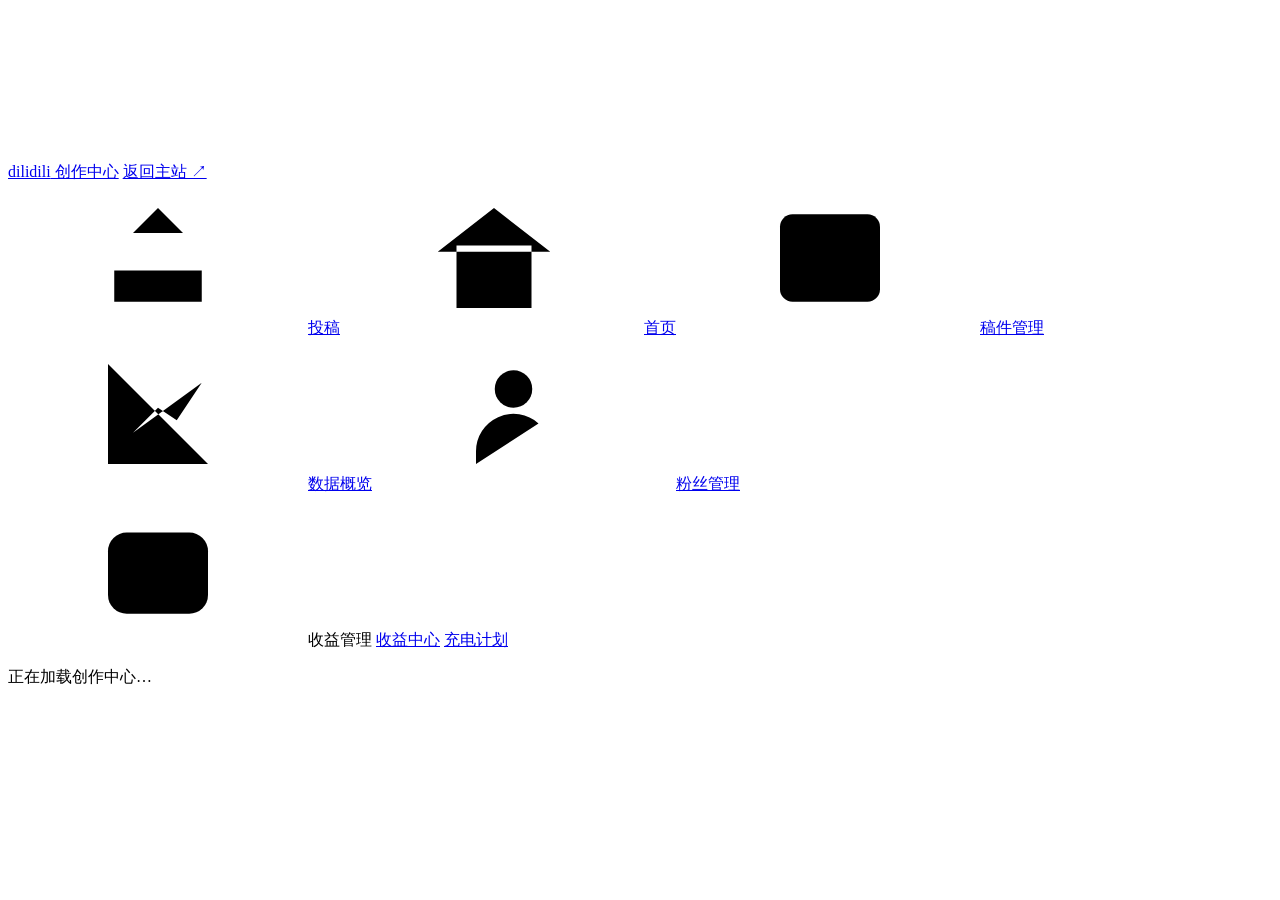
==== src/main/resources/static/studio.html @ b43c4843 "初步搭建个人中心和投稿页" ====
<!doctype html>
<html lang="zh-CN">
<head>
  <meta charset="utf-8">
  <meta name="viewport" content="width=device-width, initial-scale=1">
  <title>创作中心 · dilidili</title>
  <link rel="stylesheet" href="/studio.css?v=2">
  <script src="/studio-upload.js?v=1" defer></script>
  <script src="/studio.js?v=2" defer></script>
</head>
<body>
  <svg class="studio-symbols" xmlns="http://www.w3.org/2000/svg" aria-hidden="true">
    <symbol id="studio-icon-upload" viewBox="0 0 24 24"><path d="M12 15V4m-4 4 4-4 4 4M5 14v5h14v-5"/></symbol>
    <symbol id="studio-icon-home" viewBox="0 0 24 24"><path d="m3 11 9-7 9 7M6 10v10h12V10"/></symbol>
    <symbol id="studio-icon-media" viewBox="0 0 24 24"><rect x="4" y="5" width="16" height="14" rx="2"/><path d="m10 9 5 3-5 3z"/></symbol>
    <symbol id="studio-icon-data" viewBox="0 0 24 24"><path d="M4 4v16h16M8 15l4-4 3 2 4-6"/></symbol>
    <symbol id="studio-icon-followers" viewBox="0 0 24 24"><circle cx="10" cy="8" r="3"/><path d="M4 20v-2a6 6 0 0 1 10-4.5m4-1v7m-3.5-3.5h7"/></symbol>
    <symbol id="studio-icon-income" viewBox="0 0 24 24"><rect x="4" y="6" width="16" height="13" rx="3"/><path d="M4 9h16m-5 5h2"/></symbol>
  </svg>
  <header class="studio-header">
    <a class="studio-brand" href="/studio"><span>dilidili</span> 创作中心</a>
    <a href="/" class="main-site">返回主站 ↗</a>
    <a href="/me" id="studio-account" hidden><img alt="" width="32" height="32"><span></span></a>
  </header>
  <div class="studio-shell">
    <nav class="studio-nav" aria-label="创作中心">
      <a class="studio-upload-link" href="/studio/upload"><svg aria-hidden="true"><use href="#studio-icon-upload"/></svg>投稿</a>
      <a href="/studio"><svg aria-hidden="true"><use href="#studio-icon-home"/></svg>首页</a>
      <a href="/studio/videos"><svg aria-hidden="true"><use href="#studio-icon-media"/></svg>稿件管理</a>
      <a href="/studio/analytics"><svg aria-hidden="true"><use href="#studio-icon-data"/></svg>数据概览</a>
      <a href="/studio/fans"><svg aria-hidden="true"><use href="#studio-icon-followers"/></svg>粉丝管理</a>
      <div class="studio-nav-group">
        <span><svg aria-hidden="true"><use href="#studio-icon-income"/></svg>收益管理</span>
        <a href="/studio/income">收益中心</a>
        <a href="/studio/charge">充电计划</a>
      </div>
    </nav>
    <main id="studio-content" class="studio-content" aria-busy="true">
      <p role="status">正在加载创作中心…</p>
    </main>
  </div>
</body>
</html>
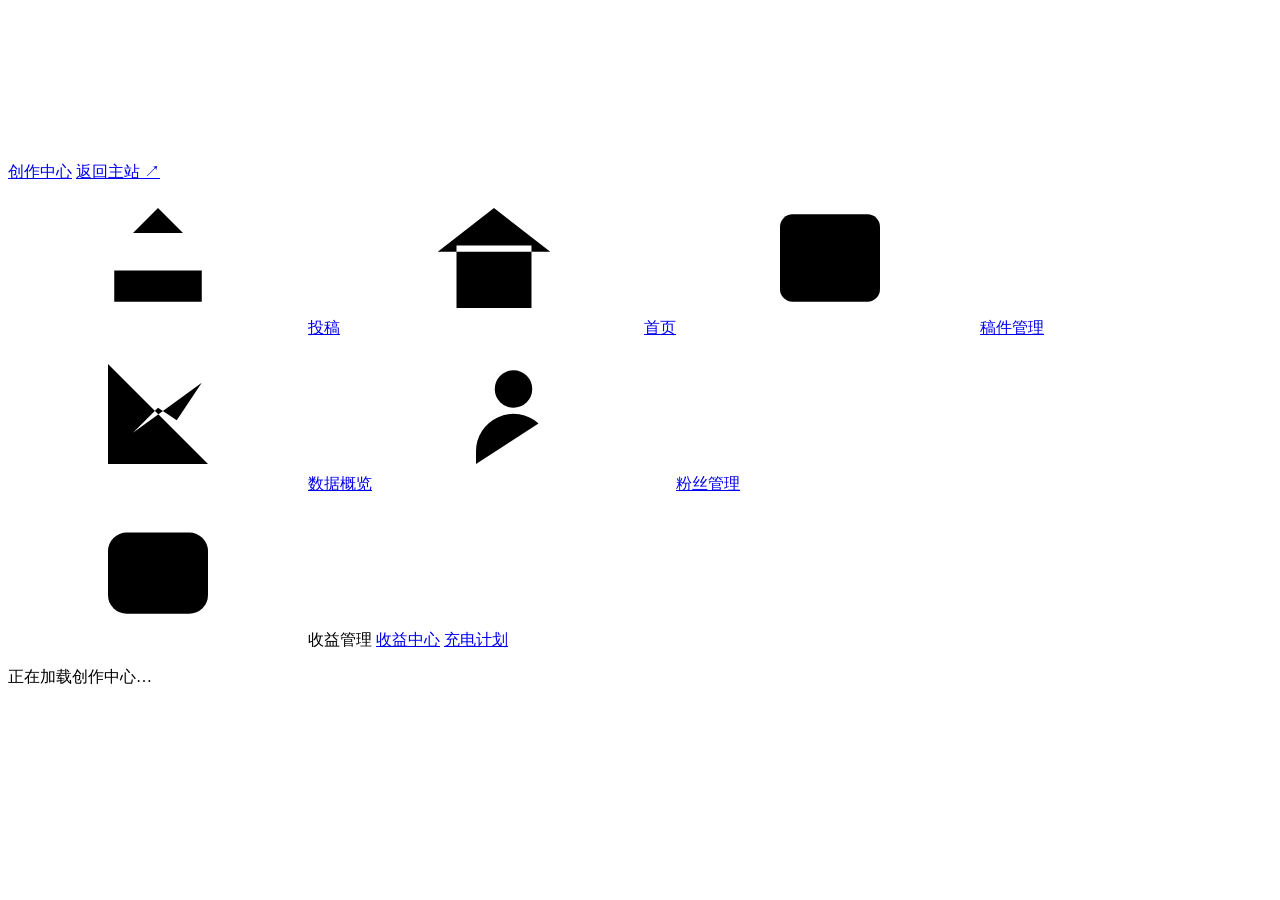
==== commit e54a8f0a: "修改了主页格式和logo" ====
--- a/src/main/resources/static/studio.html
+++ b/src/main/resources/static/studio.html
@@ -4,7 +4,8 @@
   <meta charset="utf-8">
   <meta name="viewport" content="width=device-width, initial-scale=1">
   <title>创作中心 · dilidili</title>
-  <link rel="stylesheet" href="/studio.css?v=2">
+  <link rel="stylesheet" href="/nav-brand.css?v=1">
+  <link rel="stylesheet" href="/studio.css?v=3">
   <script src="/studio-upload.js?v=1" defer></script>
   <script src="/studio.js?v=2" defer></script>
 </head>
@@ -18,7 +19,7 @@
     <symbol id="studio-icon-income" viewBox="0 0 24 24"><rect x="4" y="6" width="16" height="13" rx="3"/><path d="M4 9h16m-5 5h2"/></symbol>
   </svg>
   <header class="studio-header">
-    <a class="studio-brand" href="/studio"><span>dilidili</span> 创作中心</a>
+    <a class="studio-brand" href="/studio"><span class="nav-brand-mark" role="img" aria-label="dilidili"></span> 创作中心</a>
     <a href="/" class="main-site">返回主站 ↗</a>
     <a href="/me" id="studio-account" hidden><img alt="" width="32" height="32"><span></span></a>
   </header>
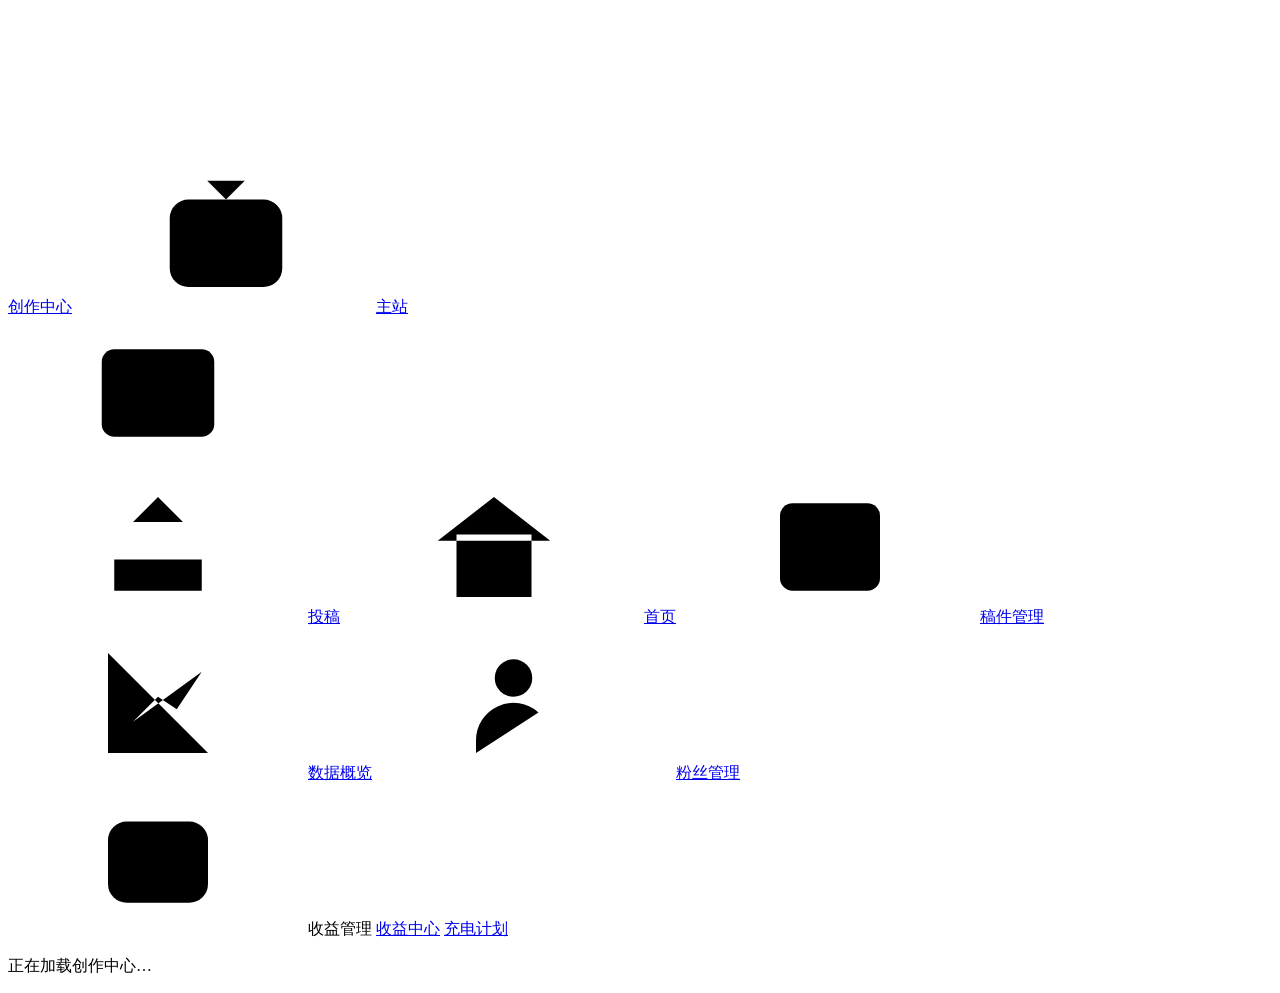
==== commit adbb4a8e: "修改了首页logo和创作中心比例" ====
--- a/src/main/resources/static/studio.html
+++ b/src/main/resources/static/studio.html
@@ -5,9 +5,9 @@
   <meta name="viewport" content="width=device-width, initial-scale=1">
   <title>创作中心 · dilidili</title>
   <link rel="stylesheet" href="/nav-brand.css?v=1">
-  <link rel="stylesheet" href="/studio.css?v=3">
+  <link rel="stylesheet" href="/studio.css?v=7">
   <script src="/studio-upload.js?v=1" defer></script>
-  <script src="/studio.js?v=2" defer></script>
+  <script src="/studio.js?v=3" defer></script>
 </head>
 <body>
   <svg class="studio-symbols" xmlns="http://www.w3.org/2000/svg" aria-hidden="true">
@@ -17,11 +17,16 @@
     <symbol id="studio-icon-data" viewBox="0 0 24 24"><path d="M4 4v16h16M8 15l4-4 3 2 4-6"/></symbol>
     <symbol id="studio-icon-followers" viewBox="0 0 24 24"><circle cx="10" cy="8" r="3"/><path d="M4 20v-2a6 6 0 0 1 10-4.5m4-1v7m-3.5-3.5h7"/></symbol>
     <symbol id="studio-icon-income" viewBox="0 0 24 24"><rect x="4" y="6" width="16" height="13" rx="3"/><path d="M4 9h16m-5 5h2"/></symbol>
+    <symbol id="studio-icon-site" viewBox="0 0 24 24"><rect x="3" y="6" width="18" height="14" rx="3"/><path d="m9 3 3 3 3-3M9 10v3m6-3v3"/></symbol>
+    <symbol id="studio-icon-mail" viewBox="0 0 24 24"><rect x="3" y="5" width="18" height="14" rx="2"/><path d="m4 7 8 6 8-6"/></symbol>
   </svg>
   <header class="studio-header">
     <a class="studio-brand" href="/studio"><span class="nav-brand-mark" role="img" aria-label="dilidili"></span> 创作中心</a>
-    <a href="/" class="main-site">返回主站 ↗</a>
-    <a href="/me" id="studio-account" hidden><img alt="" width="32" height="32"><span></span></a>
+    <a href="/" class="main-site"><svg class="studio-icon" aria-hidden="true"><use href="#studio-icon-site"/></svg>主站</a>
+    <div class="studio-header-tools">
+      <a class="studio-inbox" href="/messages" aria-label="消息中心"><svg class="studio-icon" aria-hidden="true"><use href="#studio-icon-mail"/></svg></a>
+      <a href="/me" id="studio-account" hidden><span></span><img alt="" width="28" height="28"></a>
+    </div>
   </header>
   <div class="studio-shell">
     <nav class="studio-nav" aria-label="创作中心">
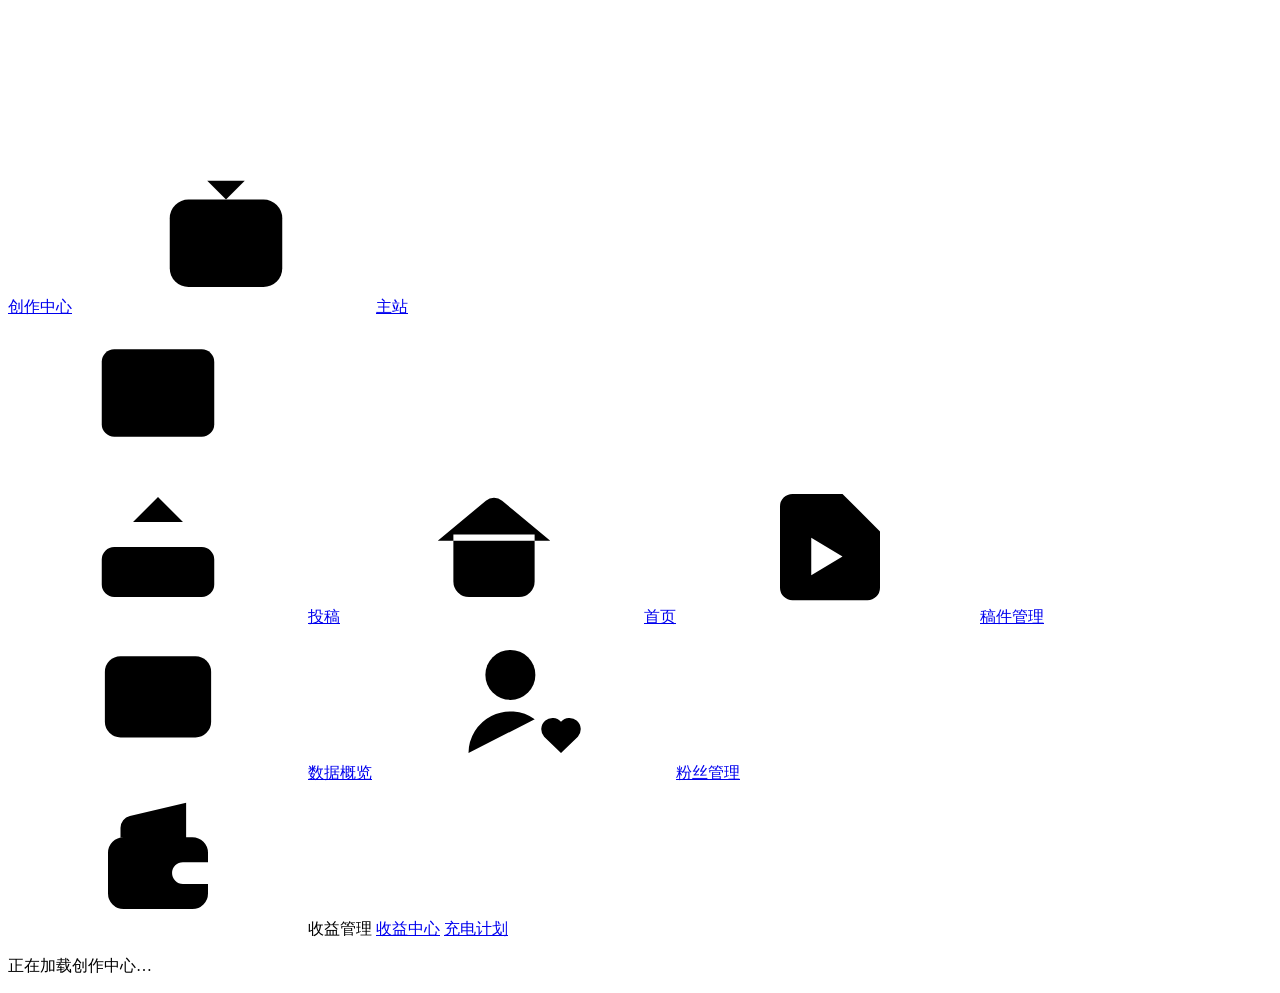
==== commit 47639110: "接入 OSS 上传并简化评论与私信 评论必须填写正文，图片和被提及者复用现有内容字段，旧提及在启动时迁回原评论或回复。  私信支持双方各自删除和发送后三分钟内撤回，移除已读、未读角标、过滤和旧图片读取" ====
--- a/src/main/resources/static/studio.html
+++ b/src/main/resources/static/studio.html
@@ -5,18 +5,18 @@
   <meta name="viewport" content="width=device-width, initial-scale=1">
   <title>创作中心 · dilidili</title>
   <link rel="stylesheet" href="/nav-brand.css?v=1">
-  <link rel="stylesheet" href="/studio.css?v=7">
+  <link rel="stylesheet" href="/studio.css?v=9">
   <script src="/studio-upload.js?v=1" defer></script>
   <script src="/studio.js?v=3" defer></script>
 </head>
 <body>
   <svg class="studio-symbols" xmlns="http://www.w3.org/2000/svg" aria-hidden="true">
-    <symbol id="studio-icon-upload" viewBox="0 0 24 24"><path d="M12 15V4m-4 4 4-4 4 4M5 14v5h14v-5"/></symbol>
-    <symbol id="studio-icon-home" viewBox="0 0 24 24"><path d="m3 11 9-7 9 7M6 10v10h12V10"/></symbol>
-    <symbol id="studio-icon-media" viewBox="0 0 24 24"><rect x="4" y="5" width="16" height="14" rx="2"/><path d="m10 9 5 3-5 3z"/></symbol>
-    <symbol id="studio-icon-data" viewBox="0 0 24 24"><path d="M4 4v16h16M8 15l4-4 3 2 4-6"/></symbol>
-    <symbol id="studio-icon-followers" viewBox="0 0 24 24"><circle cx="10" cy="8" r="3"/><path d="M4 20v-2a6 6 0 0 1 10-4.5m4-1v7m-3.5-3.5h7"/></symbol>
-    <symbol id="studio-icon-income" viewBox="0 0 24 24"><rect x="4" y="6" width="16" height="13" rx="3"/><path d="M4 9h16m-5 5h2"/></symbol>
+    <symbol id="studio-icon-upload" viewBox="0 0 24 24"><path d="M12 15V4m-4 4 4-4 4 4M7 12H5a2 2 0 0 0-2 2v4a2 2 0 0 0 2 2h14a2 2 0 0 0 2-2v-4a2 2 0 0 0-2-2h-2m-1 4h1"/></symbol>
+    <symbol id="studio-icon-home" viewBox="0 0 24 24"><path d="m3 11 7.7-6.4a2 2 0 0 1 2.6 0L21 11M5.5 10v7.5a2.5 2.5 0 0 0 2.5 2.5h8a2.5 2.5 0 0 0 2.5-2.5V10m-8.5 6a2.5 2.5 0 0 0 4 0"/></symbol>
+    <symbol id="studio-icon-media" viewBox="0 0 24 24"><path d="M14 3.5H6a2 2 0 0 0-2 2v13a2 2 0 0 0 2 2h12a2 2 0 0 0 2-2v-9L14 3.5Zm0 0v6h6M9 10.5l5 3-5 3z"/></symbol>
+    <symbol id="studio-icon-data" viewBox="0 0 24 24"><rect x="3.5" y="4.5" width="17" height="13" rx="2.5"/><path d="m7.5 13 3-3 2.5 2 3.5-4m-8 13h7"/></symbol>
+    <symbol id="studio-icon-followers" viewBox="0 0 24 24"><circle cx="9.5" cy="7.5" r="4"/><path d="M2.8 20a6.7 6.7 0 0 1 10.6-5.4m4.2 5.4-2.7-2.6a1.8 1.8 0 0 1 2.7-2.4 1.8 1.8 0 0 1 2.7 2.4z"/></symbol>
+    <symbol id="studio-icon-income" viewBox="0 0 24 24"><path d="M4 11A2.5 2.5 0 0 1 6.5 8.5h11A2.5 2.5 0 0 1 20 11v6.5a2.5 2.5 0 0 1-2.5 2.5h-11A2.5 2.5 0 0 1 4 17.5zm2-2.5V7a2 2 0 0 1 1.5-1.9l9-2.1v5.5m3.5 4h-4a1.75 1.75 0 0 0 0 3.5h4"/></symbol>
     <symbol id="studio-icon-site" viewBox="0 0 24 24"><rect x="3" y="6" width="18" height="14" rx="3"/><path d="m9 3 3 3 3-3M9 10v3m6-3v3"/></symbol>
     <symbol id="studio-icon-mail" viewBox="0 0 24 24"><rect x="3" y="5" width="18" height="14" rx="2"/><path d="m4 7 8 6 8-6"/></symbol>
   </svg>
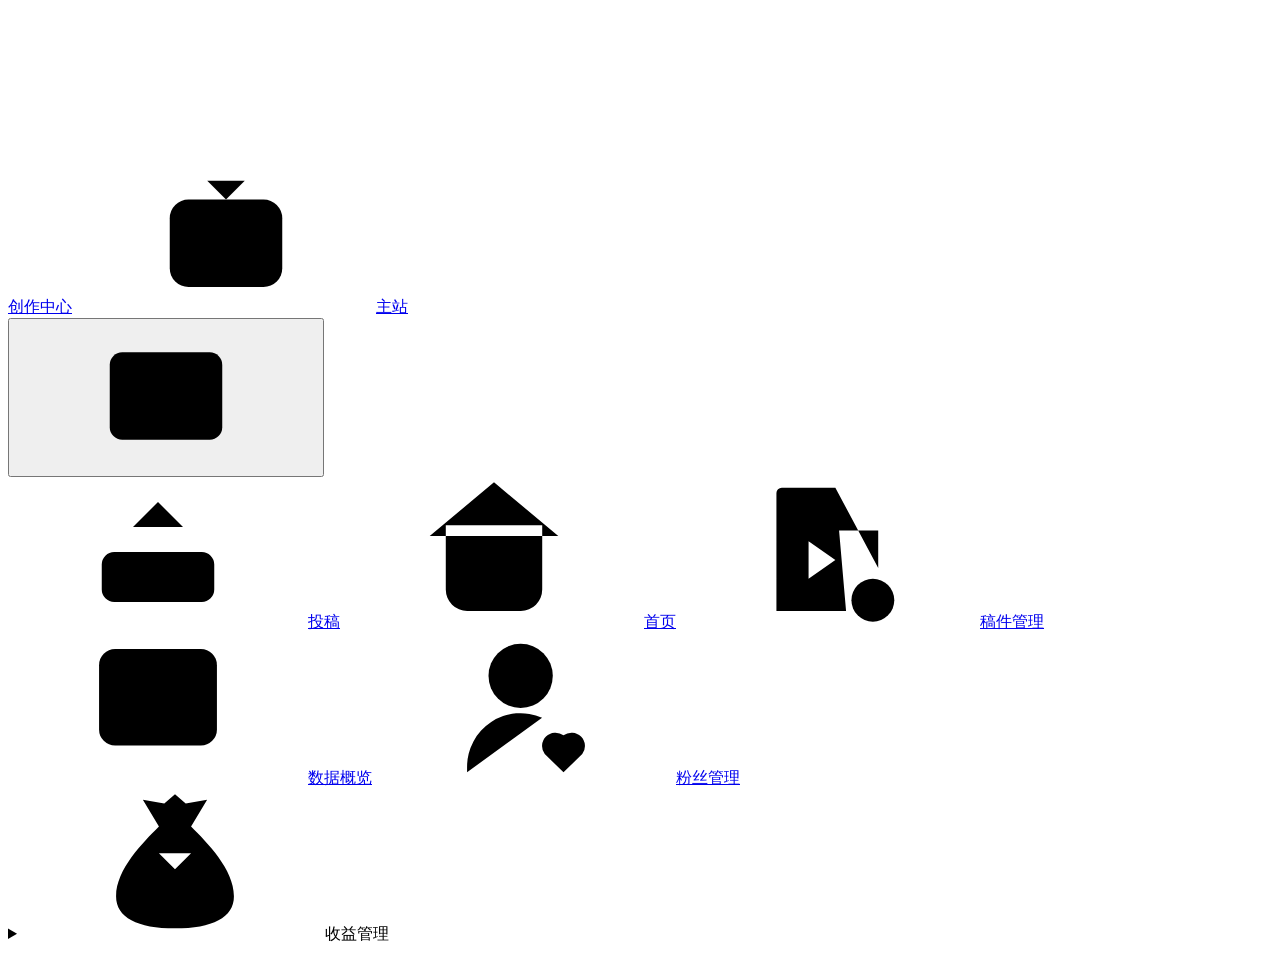
==== commit 8065d7af: "创作中心页" ====
--- a/src/main/resources/static/studio.html
+++ b/src/main/resources/static/studio.html
@@ -5,18 +5,18 @@
   <meta name="viewport" content="width=device-width, initial-scale=1">
   <title>创作中心 · dilidili</title>
   <link rel="stylesheet" href="/nav-brand.css?v=1">
-  <link rel="stylesheet" href="/studio.css?v=9">
-  <script src="/studio-upload.js?v=1" defer></script>
-  <script src="/studio.js?v=3" defer></script>
+  <link rel="stylesheet" href="/studio.css?v=34">
+  <script src="/studio-upload.js?v=8" defer></script>
+  <script src="/studio.js?v=17" defer></script>
 </head>
 <body>
   <svg class="studio-symbols" xmlns="http://www.w3.org/2000/svg" aria-hidden="true">
     <symbol id="studio-icon-upload" viewBox="0 0 24 24"><path d="M12 15V4m-4 4 4-4 4 4M7 12H5a2 2 0 0 0-2 2v4a2 2 0 0 0 2 2h14a2 2 0 0 0 2-2v-4a2 2 0 0 0-2-2h-2m-1 4h1"/></symbol>
-    <symbol id="studio-icon-home" viewBox="0 0 24 24"><path d="m3 11 7.7-6.4a2 2 0 0 1 2.6 0L21 11M5.5 10v7.5a2.5 2.5 0 0 0 2.5 2.5h8a2.5 2.5 0 0 0 2.5-2.5V10m-8.5 6a2.5 2.5 0 0 0 4 0"/></symbol>
-    <symbol id="studio-icon-media" viewBox="0 0 24 24"><path d="M14 3.5H6a2 2 0 0 0-2 2v13a2 2 0 0 0 2 2h12a2 2 0 0 0 2-2v-9L14 3.5Zm0 0v6h6M9 10.5l5 3-5 3z"/></symbol>
-    <symbol id="studio-icon-data" viewBox="0 0 24 24"><rect x="3.5" y="4.5" width="17" height="13" rx="2.5"/><path d="m7.5 13 3-3 2.5 2 3.5-4m-8 13h7"/></symbol>
-    <symbol id="studio-icon-followers" viewBox="0 0 24 24"><circle cx="9.5" cy="7.5" r="4"/><path d="M2.8 20a6.7 6.7 0 0 1 10.6-5.4m4.2 5.4-2.7-2.6a1.8 1.8 0 0 1 2.7-2.4 1.8 1.8 0 0 1 2.7 2.4z"/></symbol>
-    <symbol id="studio-icon-income" viewBox="0 0 24 24"><path d="M4 11A2.5 2.5 0 0 1 6.5 8.5h11A2.5 2.5 0 0 1 20 11v6.5a2.5 2.5 0 0 1-2.5 2.5h-11A2.5 2.5 0 0 1 4 17.5zm2-2.5V7a2 2 0 0 1 1.5-1.9l9-2.1v5.5m3.5 4h-4a1.75 1.75 0 0 0 0 3.5h4"/></symbol>
+    <symbol id="studio-icon-home" viewBox="0 0 28 28"><path d="m2 11 12-10 12 10M5 9v12a4 4 0 0 0 4 4h10a4 4 0 0 0 4-4V9m-13 9a4 4 0 0 0 8 0"/></symbol>
+    <symbol id="studio-icon-media" viewBox="0 0 28 28"><path d="M15 2H5a1 1 0 0 0-1 1v22h13M15 2l8 8v7m-8-15v8h8M10 12l5 3.5-5 3.5z"/><circle cx="22" cy="23" r="4"/><path d="m21 21.5 2.3 1.5-2.3 1.5z"/></symbol>
+    <symbol id="studio-icon-data" viewBox="0 0 28 28"><rect x="3" y="3" width="22" height="18" rx="3"/><path d="m7 16 5-5 3 2 6-5M8 26h12"/></symbol>
+    <symbol id="studio-icon-followers" viewBox="0 0 28 28"><circle cx="13" cy="8" r="6"/><path d="M3 26v-1a10 10 0 0 1 14-9.2m4 10.2-3.5-3.4a2.5 2.5 0 0 1 3.5-3.5 2.5 2.5 0 0 1 3.5 3.5z"/></symbol>
+    <symbol id="studio-icon-income" viewBox="0 0 28 28"><path d="m11 7-3-5 4 .7L14 1l2 1.7 4-.7-3 5m-6 0h6c3 3 8 8 8 13 0 4-4 6-11 6S3 24 3 20c0-5 5-10 8-13Zm0 5 3 3 3-3m-6 4h6m-6 3h6m-3-4v7"/></symbol>
     <symbol id="studio-icon-site" viewBox="0 0 24 24"><rect x="3" y="6" width="18" height="14" rx="3"/><path d="m9 3 3 3 3-3M9 10v3m6-3v3"/></symbol>
     <symbol id="studio-icon-mail" viewBox="0 0 24 24"><rect x="3" y="5" width="18" height="14" rx="2"/><path d="m4 7 8 6 8-6"/></symbol>
   </svg>
@@ -24,7 +24,16 @@
     <a class="studio-brand" href="/studio"><span class="nav-brand-mark" role="img" aria-label="dilidili"></span> 创作中心</a>
     <a href="/" class="main-site"><svg class="studio-icon" aria-hidden="true"><use href="#studio-icon-site"/></svg>主站</a>
     <div class="studio-header-tools">
-      <a class="studio-inbox" href="/messages" aria-label="消息中心"><svg class="studio-icon" aria-hidden="true"><use href="#studio-icon-mail"/></svg></a>
+      <div class="studio-inbox-wrap">
+        <button type="button" class="studio-inbox" aria-label="消息中心" aria-expanded="false" aria-controls="studio-inbox-menu"><svg class="studio-icon" aria-hidden="true"><use href="#studio-icon-mail"/></svg></button>
+        <nav id="studio-inbox-menu" class="studio-inbox-menu" aria-label="消息分类" hidden>
+          <a href="/messages?tab=replies">回复我的</a>
+          <a href="/messages?tab=mentions">@我的</a>
+          <a href="/messages?tab=likes">收到的赞</a>
+          <a href="/messages?tab=system">系统通知</a>
+          <a href="/messages?tab=chat">我的消息</a>
+        </nav>
+      </div>
       <a href="/me" id="studio-account" hidden><span></span><img alt="" width="28" height="28"></a>
     </div>
   </header>
@@ -35,14 +44,15 @@
       <a href="/studio/videos"><svg aria-hidden="true"><use href="#studio-icon-media"/></svg>稿件管理</a>
       <a href="/studio/analytics"><svg aria-hidden="true"><use href="#studio-icon-data"/></svg>数据概览</a>
       <a href="/studio/fans"><svg aria-hidden="true"><use href="#studio-icon-followers"/></svg>粉丝管理</a>
-      <div class="studio-nav-group">
-        <span><svg aria-hidden="true"><use href="#studio-icon-income"/></svg>收益管理</span>
+      <details class="studio-nav-group">
+        <summary><svg aria-hidden="true"><use href="#studio-icon-income"/></svg>收益管理</summary>
+        <div class="studio-nav-submenu">
         <a href="/studio/income">收益中心</a>
         <a href="/studio/charge">充电计划</a>
-      </div>
+        </div>
+      </details>
     </nav>
     <main id="studio-content" class="studio-content" aria-busy="true">
-      <p role="status">正在加载创作中心…</p>
     </main>
   </div>
 </body>
